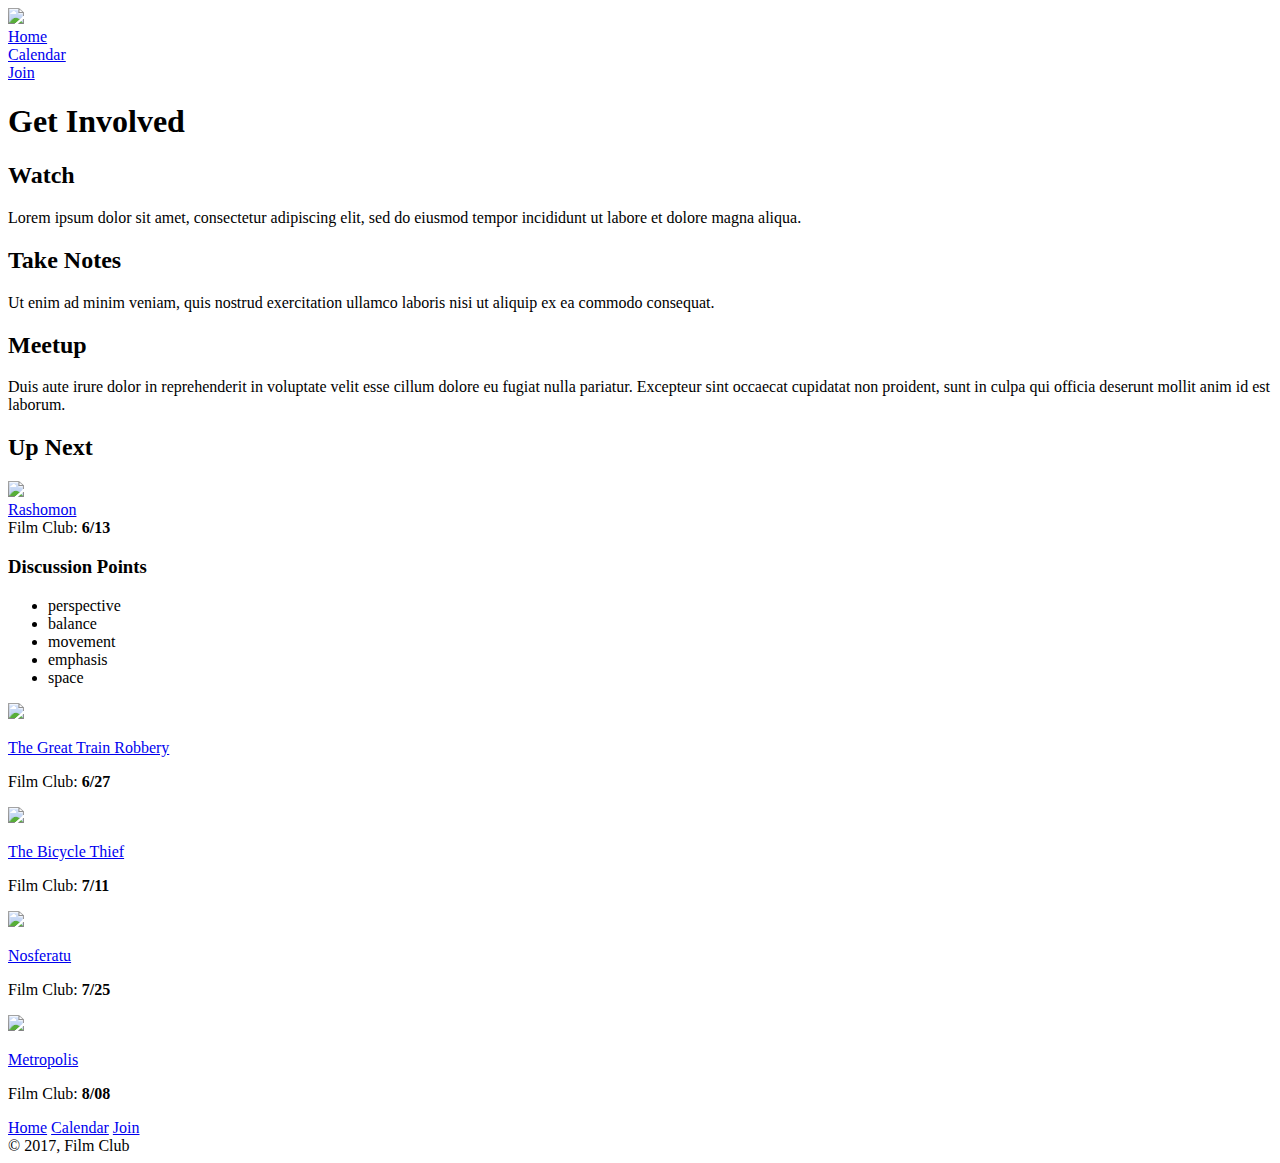
==== index.html @ d2bb8c6b "alter font and styles for home page" ====
<!DOCTYPE html>
<html lang="en">

  <head>

    <meta charset="utf-8">
    <title>Film Club</title>
    <link rel="stylesheet" href="/Users/MattMcDonald/Desktop/tiy-durham/Week 2/week-two-project/css/main.css">
    <link rel="stylesheet" href="/Users/MattMcDonald/Desktop/tiy-durham/Week 2/week-two-project/css/home.css">

  </head>

  <body>

    <header>

      <div class="logo">
        <img src="images/filmclub.png" id="main-logo">
      </div>

      <nav class="head-nav">

        <div class="home-nav">
          <a href="index.html" class="home-nav">Home</a>
        </div>
        <div class="calendar-nav">
          <a href="calendar.html" class="calendar-nav">Calendar</a>
        </div>
        <div class="join-nav">
          <a href="join.html" class="join-nav">Join</a>
        </div>

      </nav>

    </header>

    <main>

      <section class="main-one">

        <h1>
          Get Involved
        </h1>

        <div class="main-one-container">

          <article>
            <h2>
              Watch
            </h2>
            Lorem ipsum dolor sit amet, consectetur adipiscing elit, sed do eiusmod tempor incididunt ut labore et dolore magna aliqua.
          </article>
          <article>
            <h2>
              Take Notes
            </h2>
            Ut enim ad minim veniam, quis nostrud exercitation ullamco laboris nisi ut aliquip ex ea commodo consequat.
          </article>
          <article>
            <h2>
              Meetup
            </h2>
            Duis aute irure dolor in reprehenderit in voluptate velit esse cillum dolore eu fugiat nulla pariatur. Excepteur sint occaecat cupidatat non proident, sunt in culpa qui officia deserunt mollit anim id est laborum.
          </article>

        </div>
      </section>

      <section class="main-two">

      <h2>
        Up Next
      </h2>

      <div class="rashomon">

        <img src="images/rashomon-poster.jpg" class="movie-image" class= "next-movie-image">

        <div class="rashomon-info">

          <div class="rashomon-title">
            <a href="https://www.youtube.com/watch?v=7QTrx3YNz7A&t=8s" target="_blank">Rashomon</a>
          </div>

          <div class="rashomon-date">
            Film Club: <b>6/13</b>
          </div>

          <div class="rashomon-discussion">
            <h3>
              Discussion Points
            </h3>

            <ul>

              <li>perspective</li>
              <li>balance</li>
              <li>movement</li>
              <li>emphasis</li>
              <li>space</li>

            </ul>

          </div>

        </div>
      </div>

      <div class="movie-block">

        <div class="movie-item">
          <img src="images/great-train-poster.jpg" class="movie-image">
          <p><a href="https://www.youtube.com/watch?v=zuto7qWrplc" target="_blank">The Great Train Robbery</a></p>
          <p>Film Club: <b>6/27</b></p>
        </div>

        <div class="movie-item">
          <img src="images/bicycle-thief-poster.jpg" class="movie-image">
          <p><a href="https://www.youtube.com/watch?v=H3jnzXX9mXs" target="_blank">The Bicycle Thief</a></p>
          <p>Film Club: <b>7/11</b></p>
        </div>

        <div class="movie-item">
          <img src="images/nosferatu-poster.jpg" class="movie-image">
          <p><a href="https://www.youtube.com/watch?v=FC6jFoYm3xs" target="_blank">Nosferatu</a></p>
          <p>Film Club: <b>7/25</b></p>
        </div>

        <div class="movie-item">
          <img src="images/metropolis-poster.jpg" class="movie-image">
          <p><a href="https://www.youtube.com/watch?v=Q0NzALRJifI" target="_blank">Metropolis</a></p>
          <p>Film Club: <b>8/08</b></p>
        </div>

      </div>

    </section>

  </main>

    <footer>

      <nav class="footer-nav">

        <a href="index.html" class="home-nav">Home</a>
        <a href="calendar.html" class="calendar-nav">Calendar</a>
        <a href="join.html" class="join-nav">Join</a>
        <div class="copyright-nav">
          &copy; 2017, Film Club
        </div>

      </nav>

    </footer>

  </body>

</html>
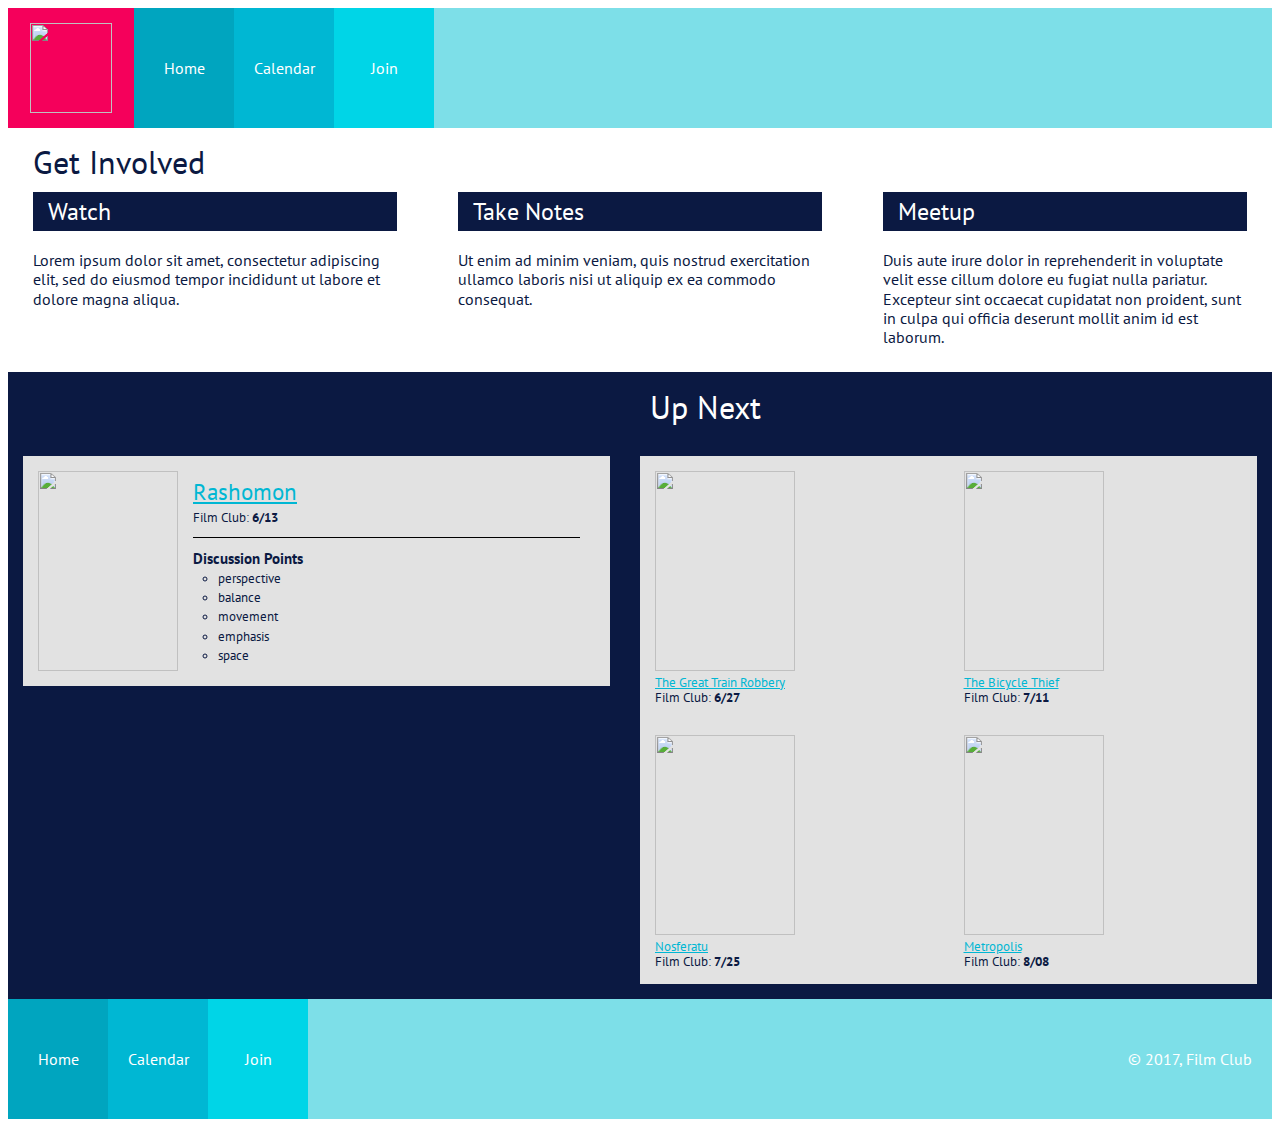
==== commit 416f9a46: "Update css style links" ====
--- a/index.html
+++ b/index.html
@@ -1,16 +1,20 @@
 <!DOCTYPE html>
+
 <html lang="en">
 
   <head>
 
     <meta charset="utf-8">
     <title>Film Club</title>
-    <link rel="stylesheet" href="/Users/MattMcDonald/Desktop/tiy-durham/Week 2/week-two-project/css/main.css">
-    <link rel="stylesheet" href="/Users/MattMcDonald/Desktop/tiy-durham/Week 2/week-two-project/css/home.css">
+    <link rel="stylesheet" href="css/main.css">
+    <link rel="stylesheet" href="css/home.css">
+    <meta name="viewport" content="width=device-width">
 
   </head>
 
   <body>
+
+<!---  HEADER HOME--->
 
     <header>
 
@@ -33,6 +37,8 @@
       </nav>
 
     </header>
+
+<!---  MAIN ONE HOME--->
 
     <main>
 
@@ -65,6 +71,8 @@
 
         </div>
       </section>
+
+<!--- MAIN TWO HOME--->
 
       <section class="main-two">
 
@@ -138,6 +146,8 @@
 
   </main>
 
+<!---   FOOTER HOME --->
+
     <footer>
 
       <nav class="footer-nav">
--- a/css/main.css
+++ b/css/main.css
@@ -0,0 +1,163 @@
+@import url('https://cdnjs.cloudflare.com/ajax/libs/normalize/7.0.0/normalize.css');
+
+@import url('https://fonts.googleapis.com/css?family=PT+Sans:400,700');
+
+
+/*    MAIN STYLES ACROSS ALL PAGES   */
+
+
+body {
+  font-family: 'PT Sans';
+  color: #0B1942;
+  line-height: 200%;
+  font-size: 0.8em;
+}
+
+a {
+  color: #00B7D3;
+}
+
+h1 {
+  font-weight: 400;
+  font-size: 2em;
+  margin: 0;
+}
+
+h2 {
+  background-color: #0B1942;
+  color: #FFFFFF;
+  font-weight: 400;
+}
+
+
+
+/*     NAV     */
+
+
+header {
+  display: grid;
+  grid-template-columns: 30% 70%;
+}
+
+.logo {
+  background-color: #F5005B;
+  display: flex;
+  justify-content: center;
+  align-items: center;
+  padding: 10%;
+}
+
+#main-logo {
+  width: 98%;
+  height: 98%;
+}
+
+nav, nav a {
+  background-color: #7DDFE8;
+  color: #FFFFFF;
+  text-decoration: none;
+}
+
+nav {
+  height: 100%;
+  display: grid;
+}
+
+nav a {
+  width: 100%;
+  height: 100%;
+  display: flex;
+  align-items: center;
+  justify-content: center;
+}
+
+.home-nav {
+  background-color: #00A5BF;
+}
+
+.calendar-nav {
+  background-color: #00B7D3;
+}
+
+.join-nav {
+  background-color: #00D5E7;
+}
+
+
+/*     FOOTER    */
+
+
+footer {
+  display: grid;
+  grid-row: 60% 40%;
+  height: 190px;
+  background-color: #7DDFE8;
+  text-align: center;
+}
+
+.foot-nav {
+  height: 190px;
+}
+
+.copyright {
+  color: #FFFFFF;
+  margin-top: 20px;
+}
+
+
+/*    TABLET    */
+
+
+@media screen and (min-width: 545px) {
+
+  body {
+    font-size: 1em;
+  }
+
+  header {
+    display: flex;
+    justify-content: flex-start;
+  }
+
+  .logo {
+    height: 120px;
+    width: 140px;
+    padding: 0;
+  }
+
+  #main-logo {
+    margin: auto;
+    width: 82px;
+    height: 90px;
+  }
+
+  nav {
+    height: 120px;
+    width: 100%;
+    display: flex;
+  }
+
+  .home-nav, .calendar-nav, .join-nav {
+    width: 100px;
+    height: 120px;
+  }
+
+  footer {
+    height: 120px;
+  }
+
+  .foot-nav {
+    height: 120px;
+    display: flex;
+    flex-direction: row;
+  }
+
+  .copyright-nav {
+    text-align: right;
+    margin-right: 20px;
+    margin-left: auto;
+    margin-top: 0;
+    align-self: center;
+  }
+
+}
--- a/css/home.css
+++ b/css/home.css
@@ -0,0 +1,179 @@
+/*   FIRST SECTION    */
+
+.main-one {
+  margin: 25px;
+}
+
+.main-one-container {
+  display: grid;
+}
+
+.main-one-container h2 {
+  padding: 5px 15px;
+}
+
+/*    SECOND SECTION -- RASHOMON  */
+
+.main-two {
+  background-color: #0B1942;
+  display: grid;
+}
+
+.main-two h2 {
+  font-size: 2.5em;
+  margin-left: 25px;
+  font-weight: 400;
+}
+
+.rashomon, .movie-item {
+  background-color: #E2E2E2;
+  padding: 15px;
+}
+
+.rashomon {
+  margin: 0 15px;
+  display: grid;
+  grid-template-columns: 50% 50%;
+}
+
+.movie-image {
+  width: 140px;
+  height: 200px;
+}
+
+.rashomon-info {
+  display: grid;
+  grid-template-rows: 15% 15% 70%;
+  margin: 0 10px;
+}
+
+.rashomon-title, .next-rashomon-date, .rashomon-discussion {
+  margin-bottom: 10px;
+}
+
+.rashomon-title {
+  font-size: 1.8em;
+}
+
+.rashomon-discussion {
+  border-top: 1px solid #000000;
+  margin-bottom: 0;
+}
+
+.rashomon-discussion ul {
+  margin-left: -15px;
+  margin-top: -12px;
+}
+
+.rashomon-discussion li {
+  list-style: circle;
+  line-height: 150%;
+}
+
+/*     MOVIE BLOCK SECTION    */
+
+.movie-block {
+  margin: 15px;
+  display: grid;
+  grid-template-columns: 50% 50%;
+  line-height: 150%;
+  align-content: center;
+}
+
+.movie-block p {
+  margin: 0;
+}
+
+
+
+/*     TABLET      */
+
+@media screen and (min-width: 545px) {
+
+.main-one-container {
+  display: grid;
+  grid-template-columns: 30% 30% 30%;
+  justify-content: space-between;
+}
+
+.rashomon {
+  display: flex;
+}
+
+.movie-image {
+  width: 95px;
+  height: 134px;
+}
+
+.next-movie-image {
+  height: 420px;
+  width: 300px;
+}
+
+.rashomon-info {
+  width: 100%;
+  margin-left: 20px;
+  grid-template-rows: 12% 12% 76%;
+}
+
+.movie-block {
+  margin: 15px;
+  display: grid;
+  grid-template-columns: 25% 25% 25% 25%;
+  line-height: 150%;
+}
+}
+
+
+/*      DESKTOP     */
+
+@media screen and (min-width: 769px) {
+  .main-one-container h2 {
+    padding: 10px 15px;
+  }
+
+  .main-one {
+    line-height: 120%;
+  }
+
+  .movie-image {
+    width: 140px;
+    height: 200px;
+  }
+
+  .rashomon {
+    display: flex;
+    margin: 15px;
+    height: 200px;
+    font-size: .8em;
+  }
+
+  .rashomon-info {
+    display: grid;
+    grid-template-rows: 15% 15% 70%;
+    margin: 15px;
+    line-height: 100%;
+  }
+
+  .movie-block {
+    margin: 15px;
+    display: grid;
+    grid-template-columns: 50% 50%;
+    line-height: 120%;
+    font-size: .8em;
+  }
+
+  .main-two {
+    grid-template-columns: first 50% second 50% end;
+    line-height: 100%;
+  }
+
+  .main-two h2 {
+    font-size: 2em;
+    margin-left: 25px;
+    font-weight: 400;
+    grid-column-start: first;
+    grid-column-end: end;
+  }
+
+}
